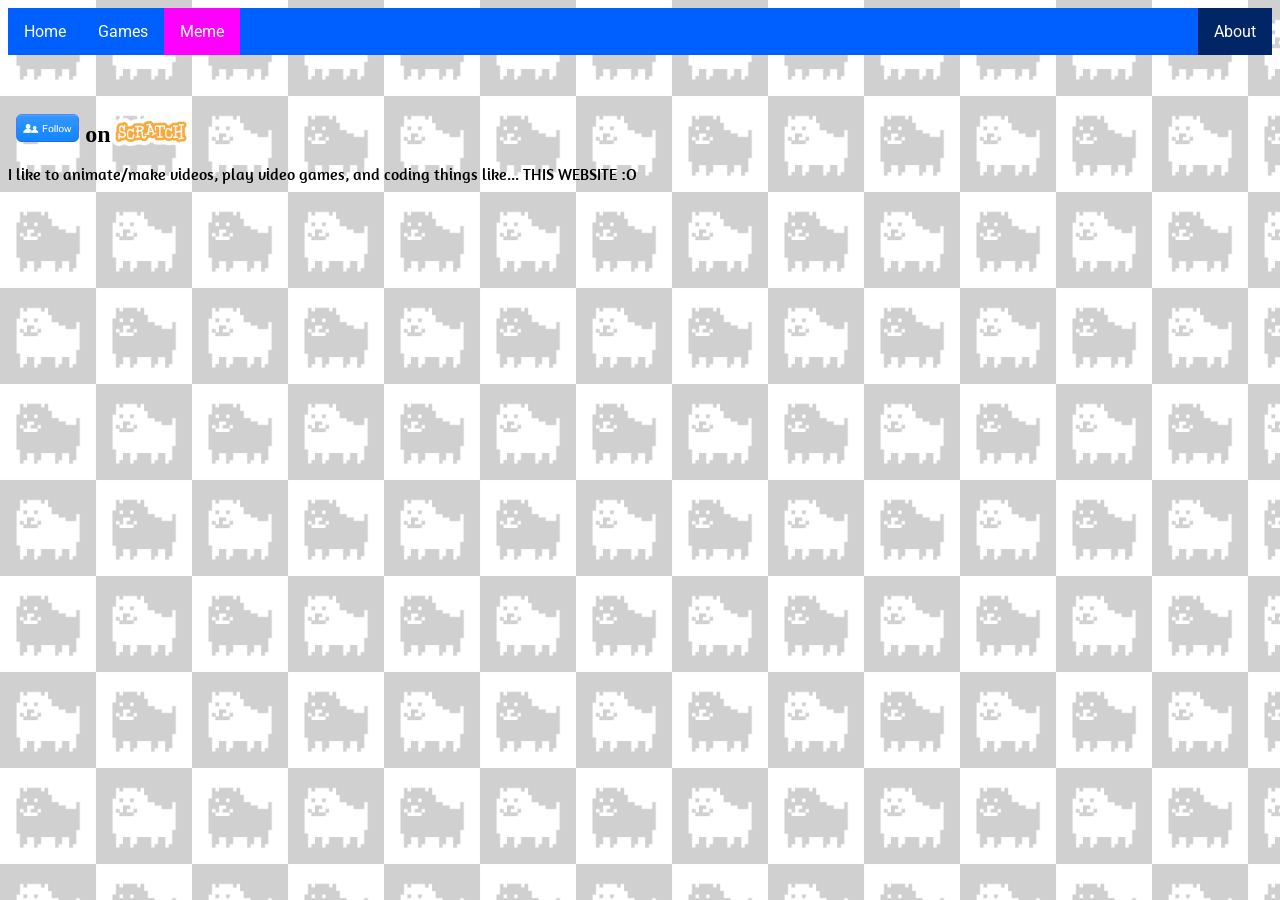
==== about/index.html @ 6c323c42 "starter commit so i can change it later" ====
<!DOCTYPE html>
<html>
<title>Theblockbuster1 - About</title>
<head>
<!-- Global site tag (gtag.js) - Google Analytics -->
<script async src="https://www.googletagmanager.com/gtag/js?id=UA-138741894-1"></script>
<script>
  window.dataLayer = window.dataLayer || [];
  function gtag(){dataLayer.push(arguments);}
  gtag('js', new Date());

  gtag('config', 'UA-138741894-1');
</script>
<script src="https://ajax.googleapis.com/ajax/libs/jquery/3.3.1/jquery.min.js"></script>
<script>
$(document).ready(function(){
	$("div a:last").remove();
});
</script>
<link href='https://fonts.googleapis.com/css?family=Roboto' rel='stylesheet'>
<link href='https://fonts.googleapis.com/css?family=VT323' rel='stylesheet'>
<link href='https://fonts.googleapis.com/css?family=Rubik' rel='stylesheet'>
<link href='https://fonts.googleapis.com/css?family=Amaranth' rel='stylesheet'>
<style>
html {
	cursor: url('[data-uri]'), auto;
    background-image: url("../assets/images/annoyingtiles.jpg");
    background-repeat: repeat;
	background-size: 15%;
}
.abouttext {
	font-family: 'Amaranth';
}
.scratch {
    position: relative;
    top: 7px;
	left: 2px;
}
@font-face {
    font-family: 'Black boys on mopeds';
    src: url('assets/fonts/BLACKBOYSONMOPEDS.ttf');
}
.on {
    position: relative;
    left: 10px;
    font-family: 'Black boys on mopeds';
	font-size: 150%
}
.scratchf {
    position: relative;
    left: 8px;
}
div.welcome {
	font-family: 'Rubik';
	font-size: 500%;
}
ul {
    list-style-type: none;
    margin: 0;
    padding: 0;
    overflow: hidden;
    background-color: #005fff;
}

li {
    float: left;
}

li a {
    display: block;
    color: white;
    text-align: center;
    padding: 14px 16px;
    text-decoration: none;
	font-family: 'Roboto';
}

li a:hover:not(.active) {
    background-color: #003ca3;
}

.active {
    background-color: #002666;
}

.meme {
    background-color: #ff00ff;
}
</style>
</head>
<body>

<ul>
  <li><a href="/">Home</a></li>
  <li><a href="/games">Games</a></li>
  <li><a class="meme" href="/meme">Meme</a></li>
  <li style="float:right"><a class="active" href="/about">About</a></li>
</ul>
<script src="https://apis.google.com/js/platform.js"></script>
<br>
<div class="g-ytsubscribe" data-channelid="UChI0OZWGTP1t1UcteiralJg" data-layout="full" data-count="default"></div>
<br>
<br>
<a href="https://scratch.mit.edu/users/Theblockbuster1/" target="_blank" ><img class="scratchf" src="../assets/images/Scratch Follow.png" height= "5%" width= "5%"></a>
<b class="on">on</b>
<a href="https://scratch.mit.edu/users/Theblockbuster1/" target="_blank" ><img class="scratch" src="../assets/images/scratch.png" height= "7%" width= "7%"></a>
<br>
<p class="abouttext">I like to animate/make videos, play video games, and coding things like... THIS WEBSITE :O</p>
<br>
</body>
</html>
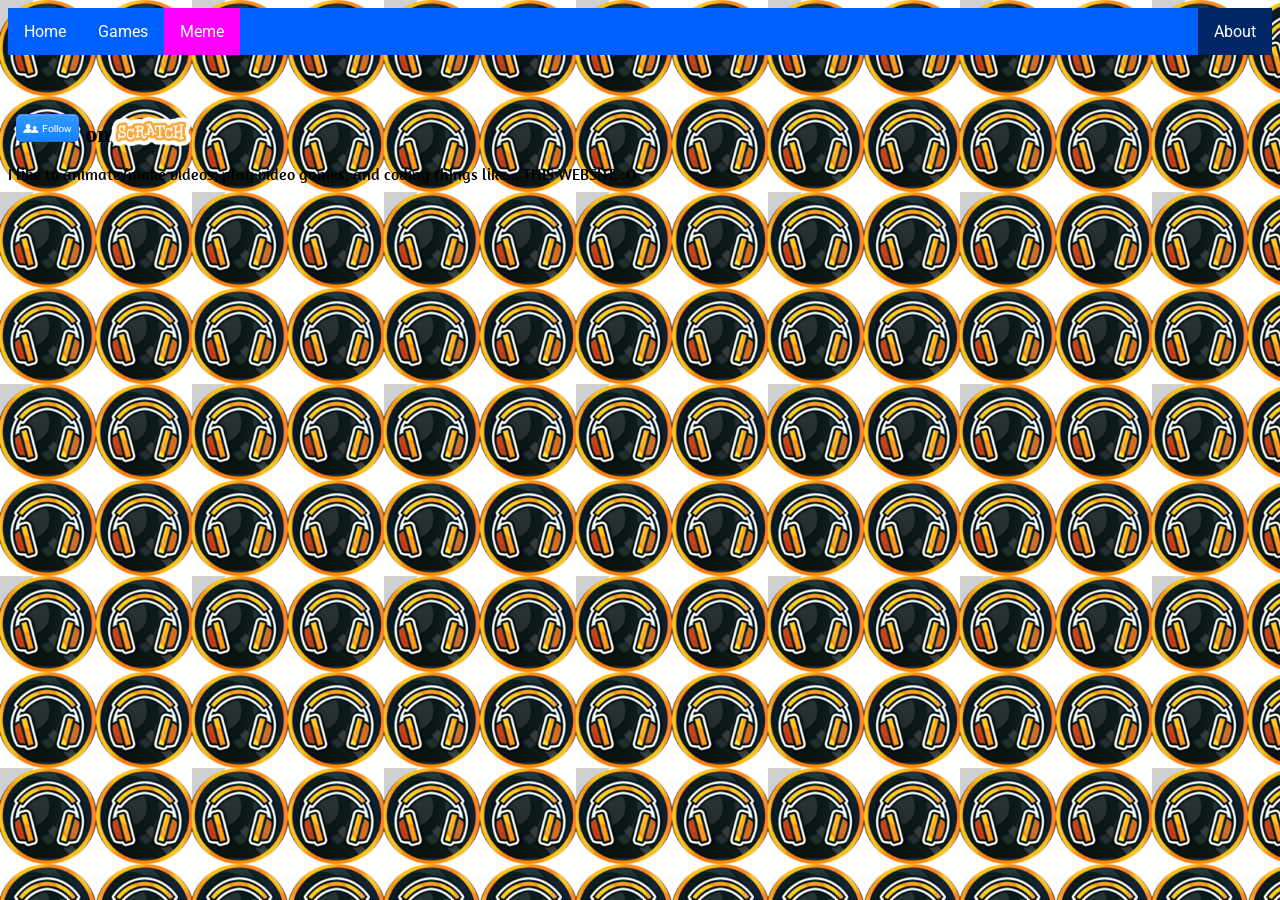
==== commit 4d649ae2: "Update index.html" ====
--- a/about/index.html
+++ b/about/index.html
@@ -24,7 +24,7 @@
 <style>
 html {
 	cursor: url('[data-uri]'), auto;
-    background-image: url("../assets/images/annoyingtiles.jpg");
+    background-image: url("../assets/images/annoyingtiles.png");
     background-repeat: repeat;
 	background-size: 15%;
 }
